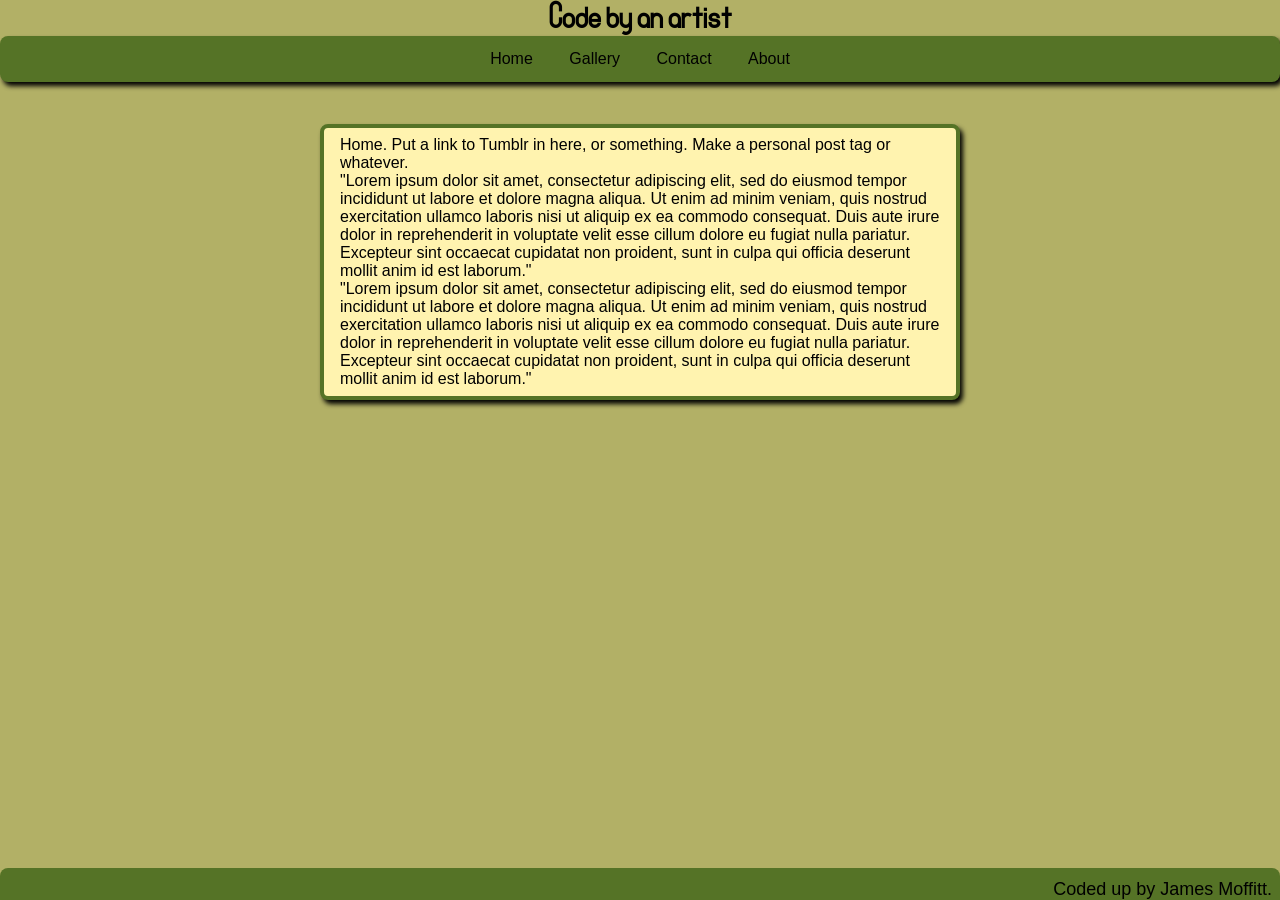
==== index.html @ 2fac94d6 "Rename Index.html to index.html" ====
<!DOCTYPE html>
<html>
	<!-- James Moffitt 4/14/2016 -->
	<head>
		<title>James Moffitt: Illustrator</title>
        <link rel="stylesheet" type="text/css" href="main.css">
	</head>
	<body>
		<div class="wrapper">
			<header>
				<h1>Code by an artist</h1>
			</header>
			<nav>
				<ul class="inline-nav" id="nav-menu">
					<li><a href="#" id="home">Home</a></li>
					<li><a href="#" id="gallery">Gallery</a></li>
					<li><a href="#" id="contact">Contact</a></li>
					<li><a href="#" id="about">About</a></li>
				</ul>
			</nav>
			<!--This is here to force spacing with the nav bar to keep
				the page from suddenly jumping up upon switching style.-->
			<div class="nav-spacer"></div>
			<main>
				<article>
					<div class="container" id="home">
						<p>Home.
							Put a link to Tumblr in here, or something.
							Make a personal post tag or whatever.<br/>
							"Lorem ipsum dolor sit amet, consectetur adipiscing elit, sed do eiusmod tempor incididunt ut labore et dolore magna aliqua. Ut enim ad minim veniam, quis nostrud exercitation ullamco laboris nisi ut aliquip ex ea commodo consequat. Duis aute irure dolor in reprehenderit in voluptate velit esse cillum dolore eu fugiat nulla pariatur. Excepteur sint occaecat cupidatat non proident, sunt in culpa qui officia deserunt mollit anim id est laborum."<br/>
							"Lorem ipsum dolor sit amet, consectetur adipiscing elit, sed do eiusmod tempor incididunt ut labore et dolore magna aliqua. Ut enim ad minim veniam, quis nostrud exercitation ullamco laboris nisi ut aliquip ex ea commodo consequat. Duis aute irure dolor in reprehenderit in voluptate velit esse cillum dolore eu fugiat nulla pariatur. Excepteur sint occaecat cupidatat non proident, sunt in culpa qui officia deserunt mollit anim id est laborum."
						</p>
					</div>
				</article>
			</main>
			<div class="push"></div>
        </div>
		<footer class="footer">
			<div>Coded up by James Moffitt.</div>
		</footer>
	</body>
</html>
<script type="text/javascript" src="main.js"></script>
---- main.css ----
/*
Custom Pallet
141619
FFF3AF
3F5223
557326
B2B066
*/

@font-face {
	font-family: chadwick;
	src: url(MK12_Chadwick.ttf);
}

* {
margin: 0;
}

html, body {
height: 100%;
}

body{
	font-family: tahoma, sans-serif;
	background: #B2B066;
	margin: 0px;
}

.nav-spacer {
	/*If the page is too narrow, this breaks.*/
	margin-top: 88px;
}

.inline-nav {
    list-style-type: none;
    margin: 0;
    padding: 0;
	overflow: hidden;
	background-color: #557326;
	position: absolute;
    width: 100%;
	box-shadow: 3px 4px 5px #000000;
	border-radius: 8px;
	text-align: center;
}

.fixed-nav {
    list-style-type: none;
    margin: 0;
    padding: 0;
	overflow: hidden;
	background-color: #557326;
	position: fixed;
    top: 0;
    width: 100%;
	box-shadow: 3px 4px 5px #000000;
	border-bottom-right-radius:8px;
	border-bottom-left-radius:8px;
	text-align: center;
}

 nav ul li{
	 display: inline;
}

a:link,a:visited{
	display: inline-block;
	color: #000000;
	padding: 14px 16px;
	background: #557326;
	text-decoration: none;
}

a:hover{
	background:#3F5223;
}

header h1{
	text-align: center;
	font-family: chadwick;
	letter-spacing: 1px;
}

hr{
	display: block;
	max-width: 624px;
	margin: 16px auto;
	border-width: 8px;
	border-style: solid;
	border-radius: 8px;
	border-color: #557326;
	box-shadow: 3px 4px 5px #000000;
}

.container{
	max-width: 600px;
	padding: 8px 16px;
	margin: 16px auto;
	background: #FFF3AF;
	border: 4px solid #557326;
	border-radius: 8px;
	box-shadow: 3px 4px 5px #000000;
}

.selected{
	
}

.wrapper {
min-height: 100%;
height: auto ;
height: 100%;
margin: 0 auto -32px;
}


.footer, .push {
height: 32px;
}

.footer{
	width: 100%;
	display: block;
	background-color: #557326;
	border-top-right-radius:8px;
	border-top-left-radius:8px;
    font-size: 18px;
}

.footer div{
	padding: 0px;
	position: absolute;
	bottom: 0;
	right: 8px;
}
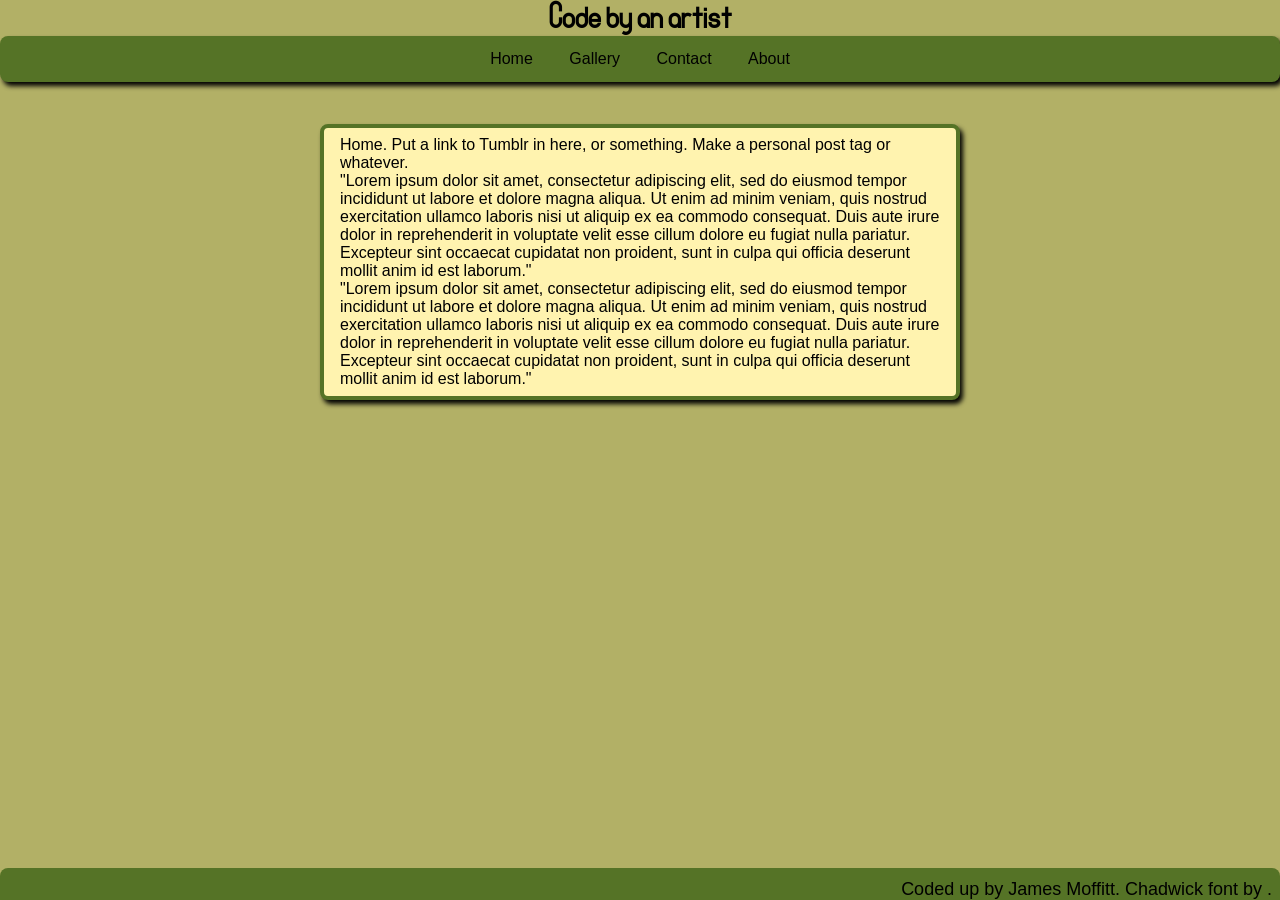
==== commit 693c7395: "Update index.html" ====
--- a/index.html
+++ b/index.html
@@ -36,7 +36,7 @@
 			<div class="push"></div>
         </div>
 		<footer class="footer">
-			<div>Coded up by James Moffitt.</div>
+			<div>Coded up by James Moffitt. Chadwick font by <a http="MK12.com" text="MK12">.</div>
 		</footer>
 	</body>
 </html>
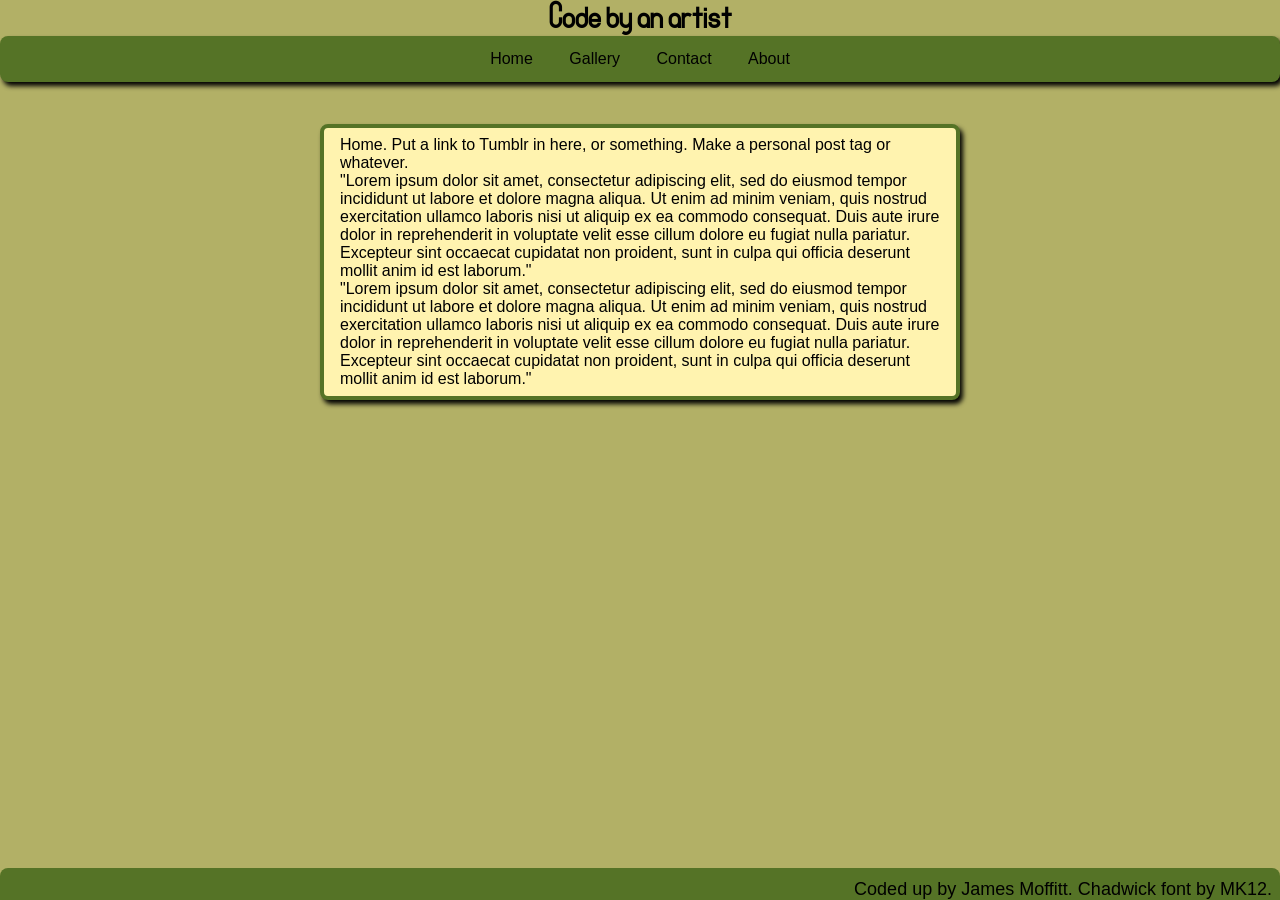
==== commit 6e9edc17: "Update index.html" ====
--- a/index.html
+++ b/index.html
@@ -36,7 +36,7 @@
 			<div class="push"></div>
         </div>
 		<footer class="footer">
-			<div>Coded up by James Moffitt. Chadwick font by <a http="MK12.com" text="MK12">.</div>
+			<div>Coded up by James Moffitt. Chadwick font by <a http="MK12.com" text="MK12">MK12</a>.</div>
 		</footer>
 	</body>
 </html>
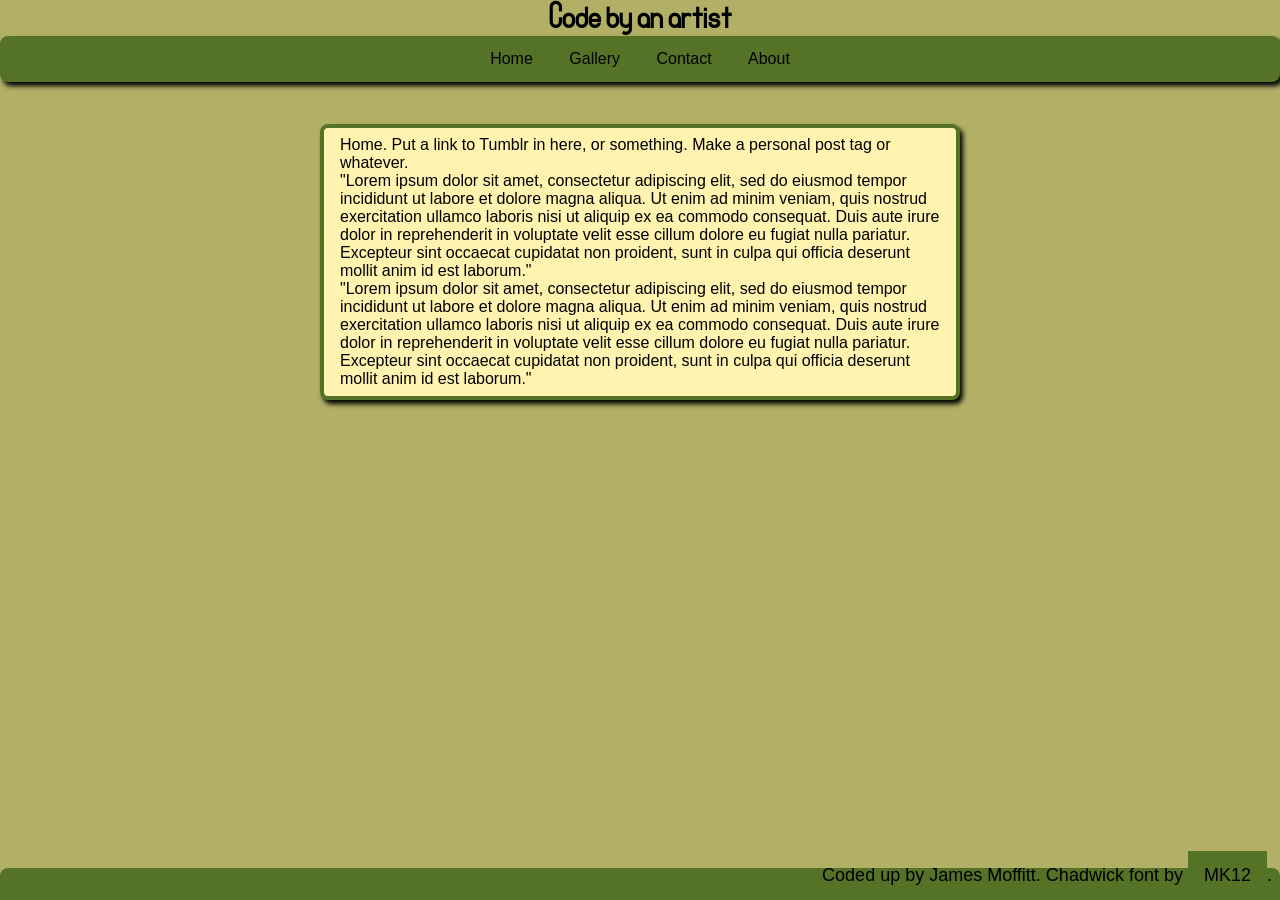
==== commit 8c83eaaf: "Update index.html" ====
--- a/index.html
+++ b/index.html
@@ -36,7 +36,7 @@
 			<div class="push"></div>
         </div>
 		<footer class="footer">
-			<div>Coded up by James Moffitt. Chadwick font by <a http="MK12.com" text="MK12">MK12</a>.</div>
+			<div>Coded up by James Moffitt. Chadwick font by <a href="MK12.com" text="MK12">MK12</a>.</div>
 		</footer>
 	</body>
 </html>
